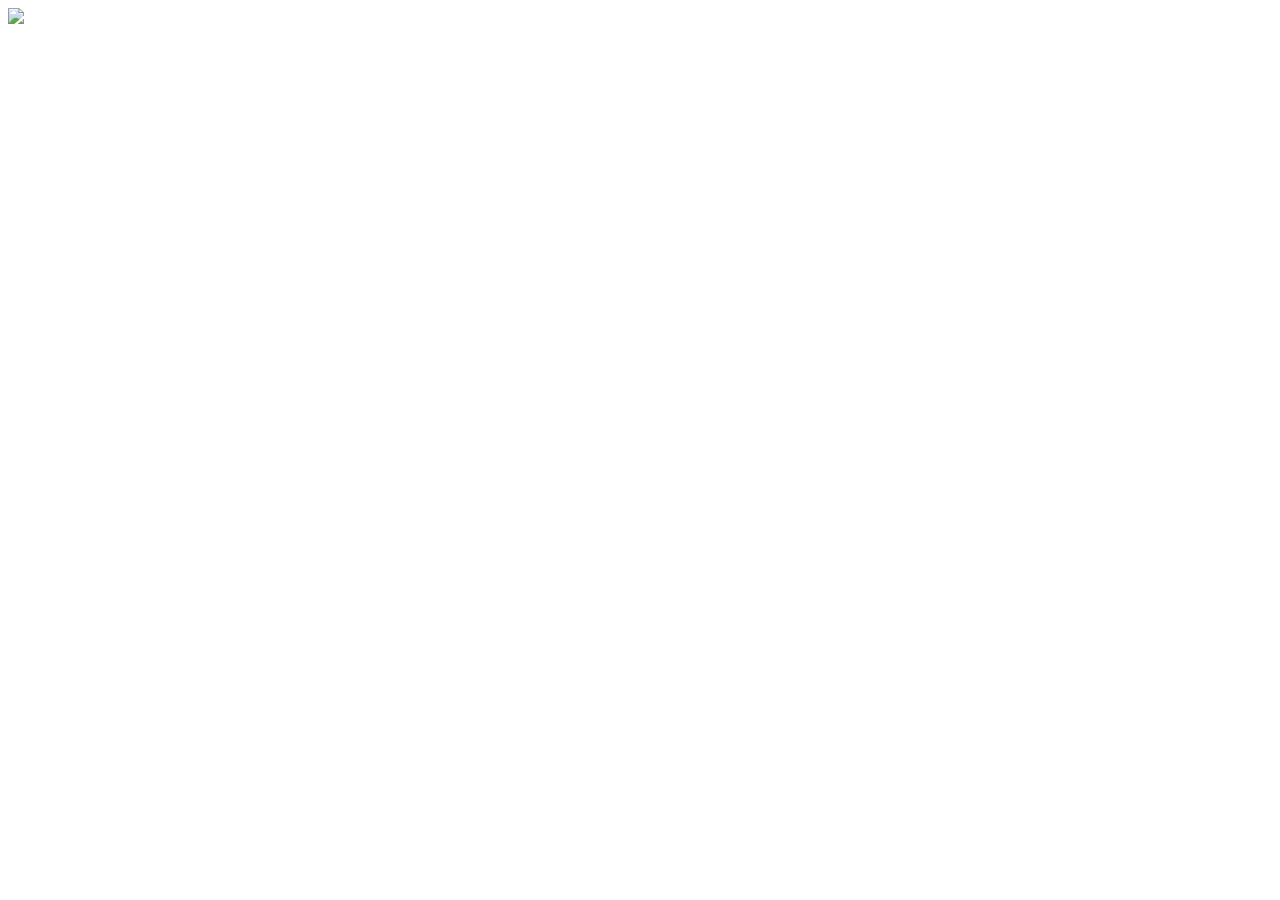
==== AR/index.html @ 3663eef6 "Add files via upload" ====
<!DOCTYPE html>
<html>
<head>
  <meta charset="utf-8">
  <title>Model Viewer AR - VR</title>
  <meta name="description" content="Model Viewer (VR / AR) • A-Frame">
  <meta name="viewport" content="width=device-width, initial-scale=1.0, maximum-scale=1.0, user-scalable=no" />
  <script src="https://aframe.io/releases/1.1.0/aframe.min.js"></script>
  <!--<script src="info-message.js"></script>-->
  <!-- <script src="anime.js"></script>-->
  <script src="https://unpkg.com/aframe-extras@3.3.0/dist/aframe-extras.min.js"></script>
  <script src="https://unpkg.com/aframe-environment-component@1.1.0/dist/aframe-environment-component.min.js"></script>
  <script src="hide-on-enter-ar.js"></script>
  <script src="ar-shadows.js"></script>
  <script src="ar-hit-test.js"></script>
  <script src="model-viewer.js"></script>
  <script src="background-gradient.js"></script>
</head>
<body>

<a-scene
  renderer="colorManagement: true;"
  info-message="htmlSrc: #messageText"
  model-viewer="gltfModel: #triceratops">
  
  <a-assets>
    <!--
      Model source: https://sketchfab.com/3d-models/triceratops-d16aabe33dc24f8ab37e3df50c068265
      Model author: https://sketchfab.com/VapTor
      Model license: Sketcfab Standard
    -->
   <!-- <a-asset-item id="triceratops"
      src="https://cdn.aframe.io/examples/ar/models/triceratops/scene.gltf"
      response-type="arraybuffer" crossorigin="anonymous"></a-asset-item>-->

      <a-asset-item id="triceratops"
      src="car/scene.gltf"
      response-type="arraybuffer" crossorigin="anonymous">
    </a-asset-item>

    <a-asset-item id="reticle"
      src="https://cdn.aframe.io/examples/ar/models/reticle/reticle.gltf"
      response-type="arraybuffer" crossorigin="anonymous"></a-asset-item>

     <img id="shadow" src="https://cdn.glitch.com/20600112-c04b-492c-8190-8a5ccc06f37d%2Fshadow.png?v=1606338852399"></img>
    <!-- <a-asset-item id="messageText" src="message.html"></a-asset-item> -->
  </a-assets>
  <!--<a-entity environment="preset: egypt; groundColor: #445; grid: cross; dressingScale: 5"></a-entity>-->
</a-scene>
<script>
  function bbb()
  {
    aktCzas += 25;
    if (moveStart == true)
    {
    modelEl.object3D.position.x = x0 + v0*(aktCzas/1000) + a * (aktCzas/1000) * (aktCzas/1000) * 0.5;
    }
    else
    {
      modelEl.object3D.position.x = -center.x;
    }
  }

  setInterval(bbb,25);
</script>
</body>
</html>
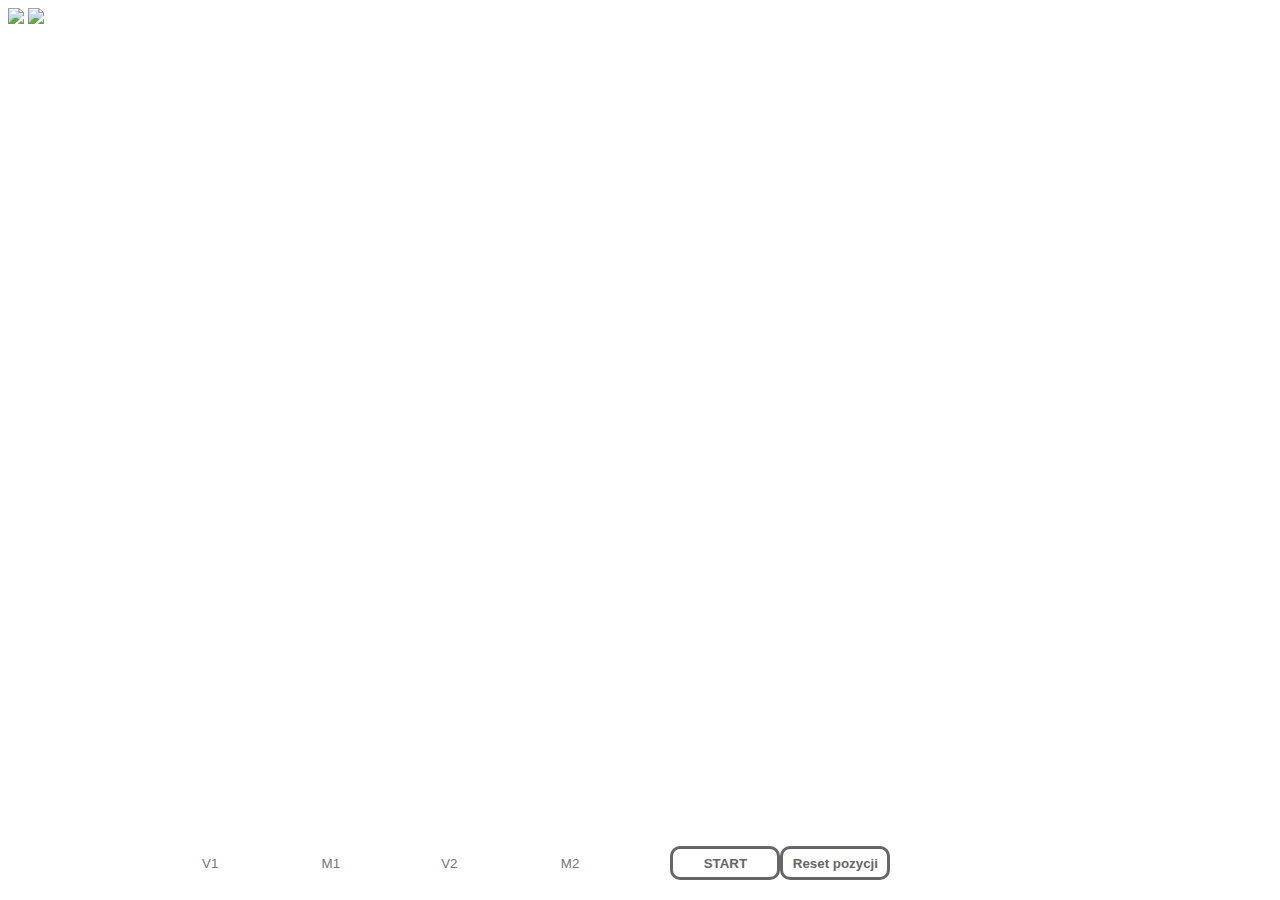
==== commit 0055c271: "Add files via upload" ====
--- a/AR/index.html
+++ b/AR/index.html
@@ -1,67 +1,202 @@
-<!DOCTYPE html>
+<!doctype html>
 <html>
 <head>
   <meta charset="utf-8">
-  <title>Model Viewer AR - VR</title>
-  <meta name="description" content="Model Viewer (VR / AR) • A-Frame">
-  <meta name="viewport" content="width=device-width, initial-scale=1.0, maximum-scale=1.0, user-scalable=no" />
+  <title>Wizualizacja zderzeń sprężystych</title>
+  <link rel="stylesheet" href="style.css">
   <script src="https://aframe.io/releases/1.1.0/aframe.min.js"></script>
-  <!--<script src="info-message.js"></script>-->
-  <!-- <script src="anime.js"></script>-->
-  <script src="https://unpkg.com/aframe-extras@3.3.0/dist/aframe-extras.min.js"></script>
-  <script src="https://unpkg.com/aframe-environment-component@1.1.0/dist/aframe-environment-component.min.js"></script>
-  <script src="hide-on-enter-ar.js"></script>
-  <script src="ar-shadows.js"></script>
-  <script src="ar-hit-test.js"></script>
-  <script src="model-viewer.js"></script>
-  <script src="background-gradient.js"></script>
+  <script src="https://unpkg.com/aframe-environment-component/dist/aframe-environment-component.min.js"></script>
 </head>
 <body>
-
-<a-scene
-  renderer="colorManagement: true;"
-  info-message="htmlSrc: #messageText"
-  model-viewer="gltfModel: #triceratops">
-  
-  <a-assets>
-    <!--
-      Model source: https://sketchfab.com/3d-models/triceratops-d16aabe33dc24f8ab37e3df50c068265
-      Model author: https://sketchfab.com/VapTor
-      Model license: Sketcfab Standard
-    -->
-   <!-- <a-asset-item id="triceratops"
-      src="https://cdn.aframe.io/examples/ar/models/triceratops/scene.gltf"
-      response-type="arraybuffer" crossorigin="anonymous"></a-asset-item>-->
-
-      <a-asset-item id="triceratops"
-      src="car/scene.gltf"
-      response-type="arraybuffer" crossorigin="anonymous">
-    </a-asset-item>
-
-    <a-asset-item id="reticle"
-      src="https://cdn.aframe.io/examples/ar/models/reticle/reticle.gltf"
-      response-type="arraybuffer" crossorigin="anonymous"></a-asset-item>
-
-     <img id="shadow" src="https://cdn.glitch.com/20600112-c04b-492c-8190-8a5ccc06f37d%2Fshadow.png?v=1606338852399"></img>
-    <!-- <a-asset-item id="messageText" src="message.html"></a-asset-item> -->
-  </a-assets>
-  <!--<a-entity environment="preset: egypt; groundColor: #445; grid: cross; dressingScale: 5"></a-entity>-->
+	<a-scene>
+        <a-camera
+  position="0 1 4"
+  cursor-visible="true"
+  cursor-scale="2"
+  cursor-color="#0095DD"
+  cursor-opacity="0.5">
+    </a-camera>
+    <a-assets>
+        <img id="groundTexture" src="https://cdn.aframe.io/a-painter/images/floor.jpg">
+        <img id="skyTexture" src="https://cdn.aframe.io/a-painter/images/sky.jpg">
+      </a-assets>
+      
+      <a-cylinder id="ground" src="#groundTexture" radius="30" height="0.1"></a-cylinder>
+    
+      <a-sky id="background" src="#skyTexture" theta-length="90" radius="30"></a-sky>
 </a-scene>
-<script>
-  function bbb()
-  {
-    aktCzas += 25;
-    if (moveStart == true)
-    {
-    modelEl.object3D.position.x = x0 + v0*(aktCzas/1000) + a * (aktCzas/1000) * (aktCzas/1000) * 0.5;
-    }
-    else
-    {
-      modelEl.object3D.position.x = -center.x;
-    }
-  }
-
-  setInterval(bbb,25);
-</script>
+
+        <script>
+
+            setInterval(objMove, 10); //cykliczne wywołanie funkcji odpowiedzialnej za ruch
+
+            var scene = document.querySelector('a-scene'); //reprezentacja a-scene w js
+
+            /*Sekcja odpowiedzialna za pola tekstowe i przyciski - ze względu na ułomności WebAR musi być generowana w JavaScript, w przypadku generowania diva w czystym HTML
+            będzie on niewidoczny*/
+            var controlPanel = document.createElement('div'); //div
+            var vel1_input = document.createElement('input'); //pole do wprowadzenia prędkości obiektu 1
+            var mass1_input = document.createElement('input'); //pole do wprowadzenia masy obiektu 1
+            var vel2_input = document.createElement('input'); //pole do wprowadzenia prędkości obiektu 2
+            var mass2_input = document.createElement('input'); //pole do wprowadzenia masy obiektu 2
+            var startButton = document.createElement('button'); //przycisk startu
+            var resetButton = document.createElement('button'); //reset animacji
+
+            //Zmienne sterujące procesem
+            var moveStart; //start ruchu
+            var currentTime; //aktualny czas
+            var v1; //prędkość obiektu nr 1
+            var v2; //prędkość obiektu nr 2
+            var m1; //masa obiektu nr 1
+            var m2; //masa obiektu nr 2
+            var u1; //prędkość obiektu nr 1 po zderzeniu
+            var u2; //prędkość obiektu nr 2 po zderzeniu
+            var refPos1; //pozycja referencyjna obiektu nr 1
+            var refPos2; //pozycja referencyjna obiektu nr 2
+            var scaleFactor = 0.2; //współczynnik skalowania modeli względem masy
+            var refEdge1; //krawędź referencyjna obiektu nr 1 - służy do określenia kolizji
+            var refEdge2; //krawędź referencyjna obiektu nr 2 - służy do określenia kolizji
+            var collisionDetected; //flaga wykrycia kolizji
+
+            //Event listener na załadowanie strony
+            document.addEventListener('load', initVars);
+
+            //Ustawienie typu pól tekstowych na numeryczne
+            vel1_input.setAttribute('type', 'number');
+            mass1_input.setAttribute('type', 'number');
+            vel2_input.setAttribute('type', 'number');
+            mass2_input.setAttribute('type', 'number');
+
+            //Ustawienie placeholderów na nazwy poszczególnych parametrów
+            vel1_input.setAttribute('placeholder', 'v1');
+            mass1_input.setAttribute('placeholder', 'm1');
+            vel2_input.setAttribute('placeholder', 'v2');
+            mass2_input.setAttribute('placeholder', 'm2 ');
+
+            //Ustawienie minimalnych wartości parametrów
+            vel1_input.setAttribute('min', '-10');
+            mass1_input.setAttribute('min', '0.1');
+            vel2_input.setAttribute('min', '-10');
+            mass2_input.setAttribute('min', '0.1');
+
+            //Ustawienie maksymalnych wartości parametrów
+            vel1_input.setAttribute('max', '10');
+            mass1_input.setAttribute('max', '10');
+            vel2_input.setAttribute('max', '10');
+            mass2_input.setAttribute('max', '10');
+
+            //Dodanie poszczególnych pól i przycisków do diva
+            controlPanel.appendChild(vel1_input);
+            controlPanel.appendChild(mass1_input);
+            controlPanel.appendChild(vel2_input);
+            controlPanel.appendChild(mass2_input);
+            controlPanel.appendChild(startButton);
+            controlPanel.appendChild(resetButton);
+
+            //Dodanie stylów css do poszczególnych pól i przycisków
+            controlPanel.classList.add("controlPanelStyles");
+            startButton.classList.add("buttonStyles");
+            resetButton.classList.add("buttonStyles");
+            vel1_input.classList.add("inputStyles");
+            mass1_input.classList.add("inputStyles");
+            vel2_input.classList.add("inputStyles");
+            mass2_input.classList.add("inputStyles");
+
+            //Opis przycisków
+            startButton.innerHTML = 'START';
+            resetButton.innerHTML = 'Reset pozycji';
+
+            //Ustawienie event listenerów na przyciski
+            startButton.addEventListener('click', startButtonClicked);
+            resetButton.addEventListener('click', resetButtonClicked);
+            
+            //Dodanie obiektów AR
+            var obj1 = document.createElement('a-cylinder'); //obiekt nr 1 - walec
+            var obj2 = document.createElement('a-box'); //obiekt nr 2 - sześcian
+            
+            //Ustawienie atrybutów obiektu 1
+            obj1.setAttribute('color', '#4400AA');
+            obj1.setAttribute('height', '1');
+            obj1.setAttribute('radius', '0.5');
+            obj1.setAttribute('position', '-5 2 0');
+
+            //Ustawienie atrybutów obiektu 2
+            obj2.setAttribute('color', '#EE0000');
+            obj2.setAttribute('position', '5 2 0');
+
+            //Dodanie obiektów do sceny
+            scene.appendChild(obj1);
+            scene.appendChild(obj2);
+            scene.appendChild(controlPanel);
+
+            //Event listener na kliknięcie startu
+            function startButtonClicked (evt)
+            {
+                moveStart = true;
+                currentTime = 0;
+                refPos1 = -5;
+                refPos2 = 5;
+                v1 = parseFloat(vel1_input.value);
+                v2 = parseFloat(vel2_input.value);
+                m1 = parseFloat(mass1_input.value);
+                m2 = parseFloat(mass2_input.value);
+                u1 = ((m1 - m2)*v1 + 2*m2*v2) / (m1 + m2); //prędkość obiektu 1 po zderzeniu sprężystym
+                u2 = ((m2 - m1)*v2 + 2*m1*v1) / (m1 + m2); //prędkość obiektu 2 po zderzeniu sprężystym
+                obj1.object3D.scale.set(scaleFactor * m1, scaleFactor * m1, scaleFactor*m1); //skalowanie obiektu nr 1 od masy
+                obj2.object3D.scale.set(scaleFactor * m2, scaleFactor * m2, scaleFactor*m2); //skalowanie obiektu nr 2 od masy
+                refEdge1 = refPos1; //+ scaleFactor * 1; //ustawienie pozycji referencyjnej obiektu nr 1
+                refEdge2 = refPos2; //- scaleFactor * 1; //ustawienie pozycji referencyjnej obiektu nr 2
+            }
+
+            //Event listener na kliknięcie resetu
+            function resetButtonClicked (evt)
+            {
+                obj1.object3D.position.x = -5;
+                obj2.object3D.position.x = 5;
+                refPos1 = -5;
+                refPos2 = 5;
+                moveStart = false;
+                currentTime = 0;
+                collisionDetected = false;
+            }
+
+            //Funkcja odpowiedzialna za ruch obiektów
+            function objMove()
+            {
+                currentTime += 10;
+                if (moveStart == true)
+                {
+                    if (collisionDetected == true)
+                    {
+                        obj1.object3D.position.x = refPos1 + u1 * (currentTime/1000); 
+                        obj2.object3D.position.x = refPos2 + u2 * (currentTime/1000);
+                    }
+                    else
+                    {
+                        obj1.object3D.position.x = refPos1 + v1 * (currentTime/1000); 
+                        obj2.object3D.position.x = refPos2 + v2 * (currentTime/1000);
+                        if (Math.abs((refEdge1 + v1* (currentTime/1000)) - (refEdge2 + v2* (currentTime/1000) - m2 * scaleFactor)) < 0.1)
+                        {
+                            collisionDetected = true;
+                            currentTime = 0;
+                            refPos1 = obj1.object3D.position.x;
+                            refPos2 = obj2.object3D.position.x;
+                        }
+                    }
+                }
+            }
+
+            //Funkcja inicjalizująca zmienne
+            function initVars()
+            {
+                moveStart = false;
+                currentTime = 0;
+                refPos1 = -5;
+                refPos2 = 5;
+                collisionDetected = false;
+            }
+
+        </script>
+
 </body>
-</html>
+</html>--- a/AR/style.css
+++ b/AR/style.css
@@ -0,0 +1,49 @@
+.controlPanelStyles  {
+    box-sizing: border-box; 
+    display: inline-block;
+    height: 34px; 
+    padding: 0; 
+    width: 70%;
+    bottom: 20px; 
+    left: 15%; 
+    right: 15%; 
+    position: absolute; 
+    color: white;       
+    font-size: 12px;
+    line-height: 12px;
+    border: none;
+    border-radius: 5px;
+}
+
+.buttonStyles {
+    cursor: pointer; 
+    padding: 0px 2px 0 2px; 
+    font-weight: bold; 
+    color: #666; 
+    border: 3px solid #666; 
+    box-sizing: border-box; 
+    vertical-align: middle; 
+    width: 20%; 
+    max-width: 110px; 
+    border-radius: 10px; 
+    height: 34px; 
+    background-color: white; 
+    margin: 0;
+}
+
+.buttonStyles:hover {
+    border-color: #ef2d5e; 
+    color: #ef2d5e;
+}
+
+.inputStyles {
+    color: #666; 
+    vertical-align: middle; 
+    padding: 0px 10px 0 10px; 
+    text-transform: uppercase; 
+    border: 0; 
+    width: 10%; 
+    height: 100%; 
+    border-radius: 10px; 
+    margin-right: 10px;
+}
